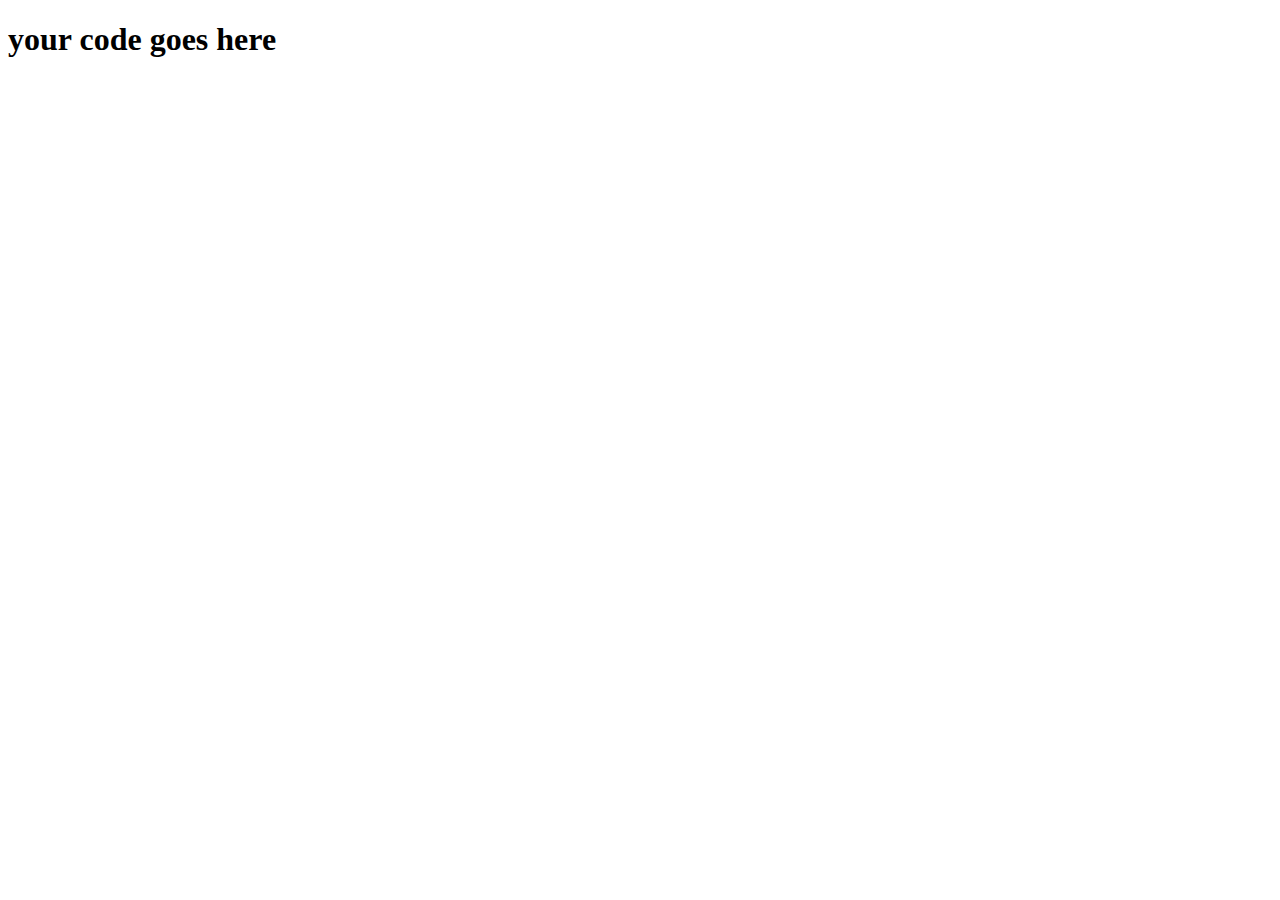
==== 2-counter/index.html @ cae1ca46 "First" ====
<!DOCTYPE html>
<html lang="en">
  <head>
    <meta charset="UTF-8" />
    <meta name="viewport" content="width=device-width, initial-scale=1.0" />
    <title>Counter</title>

    <!-- styles -->
    <link rel="stylesheet" href="styles.css" />
  </head>
  <body>
    <h1>your code goes here</h1>
    <!-- javascript -->
    <script src="app.js"></script>
  </body>
</html>
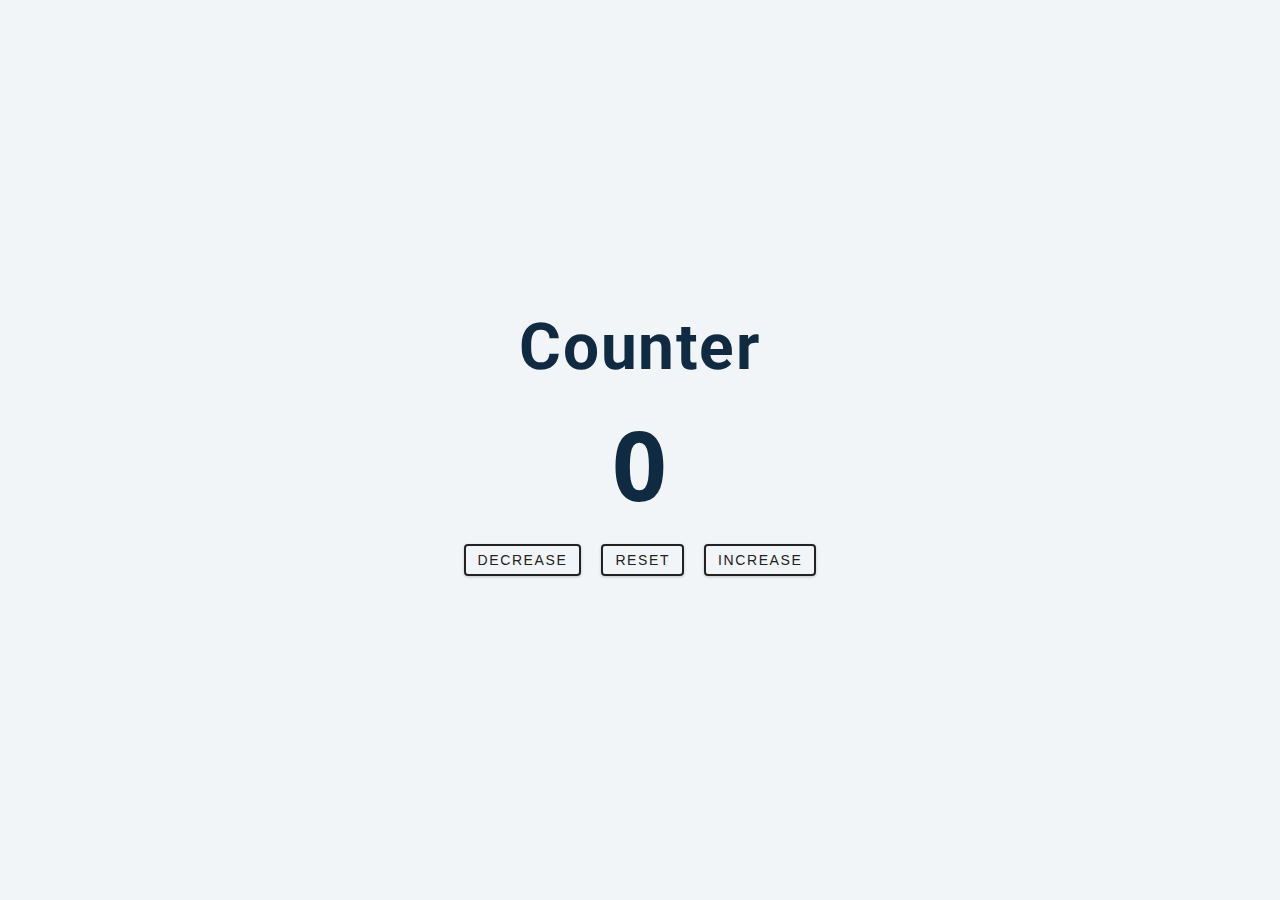
==== commit bb0f16af: "Finish" ====
--- a/2-counter/index.html
+++ b/2-counter/index.html
@@ -6,11 +6,23 @@
     <title>Counter</title>
 
     <!-- styles -->
-    <link rel="stylesheet" href="styles.css" />
+    <link rel="stylesheet" href="assets/css/style.css" />
   </head>
   <body>
-    <h1>your code goes here</h1>
+    <main>
+      <div class="container">
+        <h1>
+          Counter
+        </h1>
+        <span id="value">0</span>
+        <div class="button-container">
+          <button class="btn decrease">decrease</button>
+          <button class="btn reset">reset</button>
+          <button class="btn increase">increase</button>
+        </div>
+      </div>
+    </main>
     <!-- javascript -->
-    <script src="app.js"></script>
+    <script src="assets/js/app.js"></script>
   </body>
 </html>
--- a/2-counter/assets/css/style.css
+++ b/2-counter/assets/css/style.css
@@ -0,0 +1,190 @@
+/*
+=============== 
+Fonts
+===============
+*/
+@import url('https://fonts.googleapis.com/css?family=Open+Sans|Roboto:400,700&display=swap');
+
+/*
+=============== 
+Variables
+===============
+*/
+
+:root {
+  /* dark shades of primary color*/
+  --clr-primary-1: hsl(205, 86%, 17%);
+  --clr-primary-2: hsl(205, 77%, 27%);
+  --clr-primary-3: hsl(205, 72%, 37%);
+  --clr-primary-4: hsl(205, 63%, 48%);
+  /* primary/main color */
+  --clr-primary-5: hsl(205, 78%, 60%);
+  /* lighter shades of primary color */
+  --clr-primary-6: hsl(205, 89%, 70%);
+  --clr-primary-7: hsl(205, 90%, 76%);
+  --clr-primary-8: hsl(205, 86%, 81%);
+  --clr-primary-9: hsl(205, 90%, 88%);
+  --clr-primary-10: hsl(205, 100%, 96%);
+  /* darkest grey - used for headings */
+  --clr-grey-1: hsl(209, 61%, 16%);
+  --clr-grey-2: hsl(211, 39%, 23%);
+  --clr-grey-3: hsl(209, 34%, 30%);
+  --clr-grey-4: hsl(209, 28%, 39%);
+  /* grey used for paragraphs */
+  --clr-grey-5: hsl(210, 22%, 49%);
+  --clr-grey-6: hsl(209, 23%, 60%);
+  --clr-grey-7: hsl(211, 27%, 70%);
+  --clr-grey-8: hsl(210, 31%, 80%);
+  --clr-grey-9: hsl(212, 33%, 89%);
+  --clr-grey-10: hsl(210, 36%, 96%);
+  --clr-white: #fff;
+  --clr-red-dark: hsl(360, 67%, 44%);
+  --clr-red-light: hsl(360, 71%, 66%);
+  --clr-green-dark: hsl(125, 67%, 44%);
+  --clr-green-light: hsl(125, 71%, 66%);
+  --clr-black: #222;
+  --ff-primary: 'Roboto', sans-serif;
+  --ff-secondary: 'Open Sans', sans-serif;
+  --transition: all 0.3s linear;
+  --spacing: 0.1rem;
+  --radius: 0.25rem;
+  --light-shadow: 0 5px 15px rgba(0, 0, 0, 0.1);
+  --dark-shadow: 0 5px 15px rgba(0, 0, 0, 0.2);
+  --max-width: 1170px;
+  --fixed-width: 620px;
+}
+/*
+=============== 
+Global Styles
+===============
+*/
+
+*,
+::after,
+::before {
+  margin: 0;
+  padding: 0;
+  box-sizing: border-box;
+}
+body {
+  font-family: var(--ff-secondary);
+  background: var(--clr-grey-10);
+  color: var(--clr-grey-1);
+  line-height: 1.5;
+  font-size: 0.875rem;
+}
+ul {
+  list-style-type: none;
+}
+a {
+  text-decoration: none;
+}
+h1,
+h2,
+h3,
+h4 {
+  letter-spacing: var(--spacing);
+  text-transform: capitalize;
+  line-height: 1.25;
+  margin-bottom: 0.75rem;
+  font-family: var(--ff-primary);
+}
+h1 {
+  font-size: 3rem;
+}
+h2 {
+  font-size: 2rem;
+}
+h3 {
+  font-size: 1.25rem;
+}
+h4 {
+  font-size: 0.875rem;
+}
+p {
+  margin-bottom: 1.25rem;
+  color: var(--clr-grey-5);
+}
+@media screen and (min-width: 800px) {
+  h1 {
+    font-size: 4rem;
+  }
+  h2 {
+    font-size: 2.5rem;
+  }
+  h3 {
+    font-size: 1.75rem;
+  }
+  h4 {
+    font-size: 1rem;
+  }
+  body {
+    font-size: 1rem;
+  }
+  h1,
+  h2,
+  h3,
+  h4 {
+    line-height: 1;
+  }
+}
+/*  global classes */
+
+/* section */
+.section {
+  padding: 5rem 0;
+}
+
+.section-center {
+  width: 90vw;
+  margin: 0 auto;
+  max-width: 1170px;
+}
+@media screen and (min-width: 992px) {
+  .section-center {
+    width: 95vw;
+  }
+}
+main {
+  min-height: 100vh;
+  display: grid;
+  place-items: center;
+}
+
+/*
+=============== 
+Counter
+===============
+*/
+
+main {
+  min-height: 100vh;
+  display: grid;
+  place-items: center;
+}
+.container {
+  text-align: center;
+}
+#value {
+  font-size: 6rem;
+  font-weight: bold;
+}
+.btn {
+  text-transform: uppercase;
+  background: transparent;
+  color: var(--clr-black);
+  padding: 0.375rem 0.75rem;
+  letter-spacing: var(--spacing);
+  display: inline-block;
+  transition: var(--transition);
+  font-size: 0.875rem;
+  border: 2px solid var(--clr-black);
+  cursor: pointer;
+  box-shadow: 0 1px 3px rgba(0, 0, 0, 0.2);
+  border-radius: var(--radius);
+  margin: 0.5rem;
+}
+.btn:hover {
+  color: var(--clr-white);
+  background: var(--clr-black);
+}
